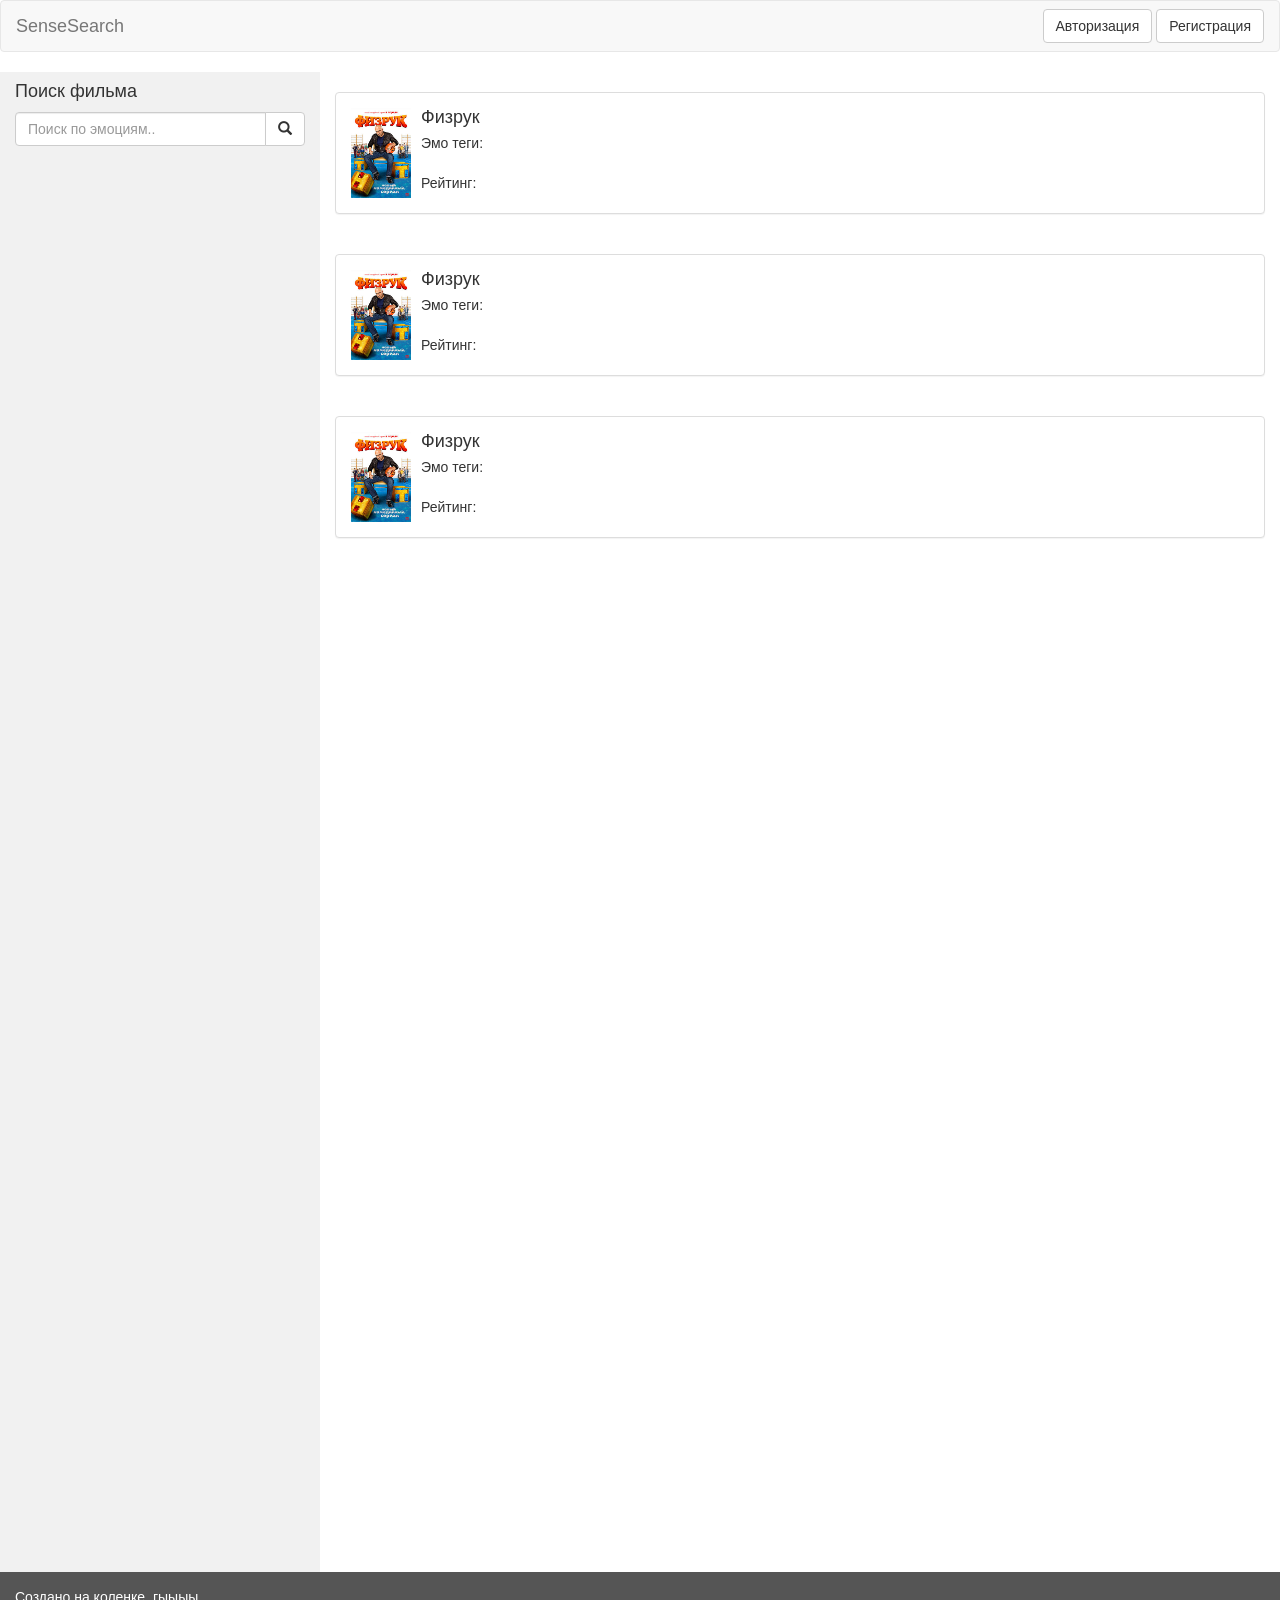
==== SiteSenseSearch/MainPage.html @ 9401c29c "Site nihua" ====
<!DOCTYPE html>
<html lang="en">
<head>
  <title>Bootstrap Example</title>
  <meta charset="utf-8">
  <meta name="viewport" content="width=device-width, initial-scale=1">
  <link rel="stylesheet" href="https://maxcdn.bootstrapcdn.com/bootstrap/3.3.7/css/bootstrap.min.css">
  <script src="https://ajax.googleapis.com/ajax/libs/jquery/3.3.1/jquery.min.js"></script>
  <script src="https://maxcdn.bootstrapcdn.com/bootstrap/3.3.7/js/bootstrap.min.js"></script>
  <style>
    /* Set height of the grid so .sidenav can be 100% (adjust if needed) */
    .row.content {height: 1500px}

    /* Set gray background color and 100% height */
    .sidenav {
      background-color: #f1f1f1;
      height: 100%;
    }

    /* Set black background color, white text and some padding */
    footer {
      background-color: #555;
      color: white;
      padding: 15px;
    }

    /* On small screens, set height to 'auto' for sidenav and grid */
    @media screen and (max-width: 767px) {
      .sidenav {
        height: auto;
        padding: 15px;
      }
      .row.content {height: auto;}
    }
  </style>
</head>
<body>

  <nav class="navbar navbar-default">
    <div class="container-fluid">
      <div class="navbar-header">
        <a class="navbar-brand" href="#">SenseSearch</a>
      </div>
      <ul class="nav navbar-nav"></ul>

      <form class="navbar-form navbar-right" role="search">
        <button type="submit" class="btn btn-default">Авторизация</button>
        <button type="submit" class="btn btn-default">Регистрация</button>
      </form>
    </div>
  </nav>

<div class="container-fluid">
  <div class="row content">
    <div class="col-sm-3 sidenav">
      <h4>Поиск фильма</h4>

      <div class="input-group">
        <input type="text" class="form-control" placeholder="Поиск по эмоциям..">
        <span class="input-group-btn">
          <button class="btn btn-default" type="button">
            <span class="glyphicon glyphicon-search"></span>
          </button>
        </span>
      </div>
    </div>


    <br>
    <div class="col-sm-9">

      <div class="panel panel-default">
        <div class="panel-body">
          <div class="media">
            <div class="media-left">
              <img src="imgs/физрук.jpeg" class="media-object" style="width:60px">
            </div>
            <div class="media-body">
              <h4 class="media-heading">Физрук</h4>
              <div>
                Эмо теги:
              </div>
              <br>
              <div tag="rating">
                Рейтинг:
              </div>
            </div>
          </div>
        </div>
      </div>

      <br>

      <div class="panel panel-default">
        <div class="panel-body">
          <div class="media">
            <div class="media-left">
              <img src="imgs/физрук.jpeg" class="media-object" style="width:60px">
            </div>
            <div class="media-body">
              <h4 class="media-heading">Физрук</h4>
              <div>
                Эмо теги:
              </div>
              <br>
              <div tag="rating">
                Рейтинг:
              </div>
            </div>
          </div>
        </div>
      </div>

      <br>

      <div class="panel panel-default">
        <div class="panel-body">
          <div class="media">
            <div class="media-left">
              <img src="imgs/физрук.jpeg" class="media-object" style="width:60px">
            </div>
            <div class="media-body">
              <h4 class="media-heading">Физрук</h4>
              <div>
                Эмо теги:
              </div>
              <br>
              <div tag="rating">
                Рейтинг:
              </div>
            </div>
          </div>
        </div>
      </div>

    </div>

  </div>
</div>

<footer class="container-fluid">
  <p>Создано на коленке, гыыыы</p>
</footer>

</body>
</html>
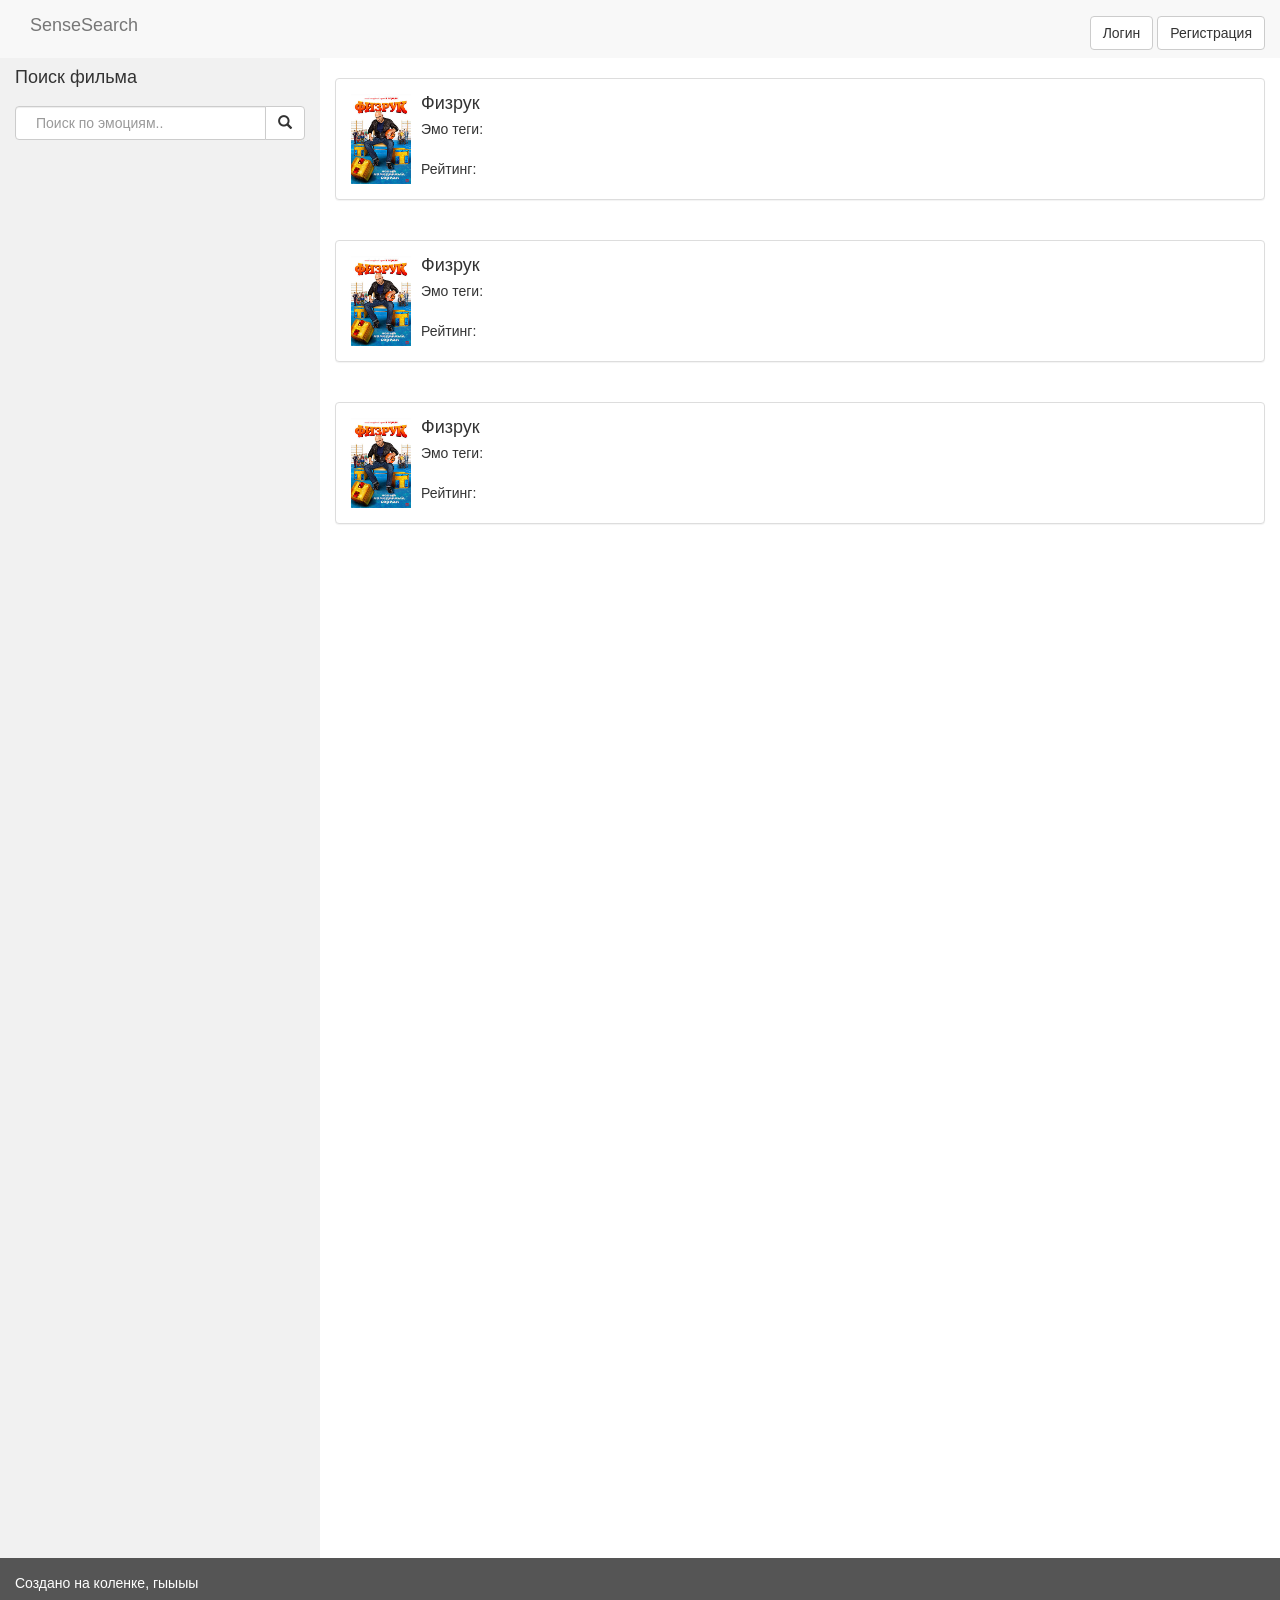
==== commit 75d2b499: "Site Добавил авторизацию и регистрацию" ====
--- a/SiteSenseSearch/MainPage.html
+++ b/SiteSenseSearch/MainPage.html
@@ -8,6 +8,8 @@
   <script src="https://ajax.googleapis.com/ajax/libs/jquery/3.3.1/jquery.min.js"></script>
   <script src="https://maxcdn.bootstrapcdn.com/bootstrap/3.3.7/js/bootstrap.min.js"></script>
   <style>
+    body {font-family: Arial, Helvetica, sans-serif;}
+    form {border: 3px solid #f1f1f1;}
     /* Set height of the grid so .sidenav can be 100% (adjust if needed) */
     .row.content {height: 1500px}
 
@@ -24,19 +26,75 @@
       padding: 15px;
     }
 
+    input[type=text], input[type=password] {
+        padding: 12px 20px;
+        margin: 8px 0;
+        display: inline-block;
+        border: 1px solid #ccc;
+        box-sizing: border-box;
+    }
+
+    .container {
+      width: 80%;
+    }
+
+    button {
+        background-color: #4CAF50;
+        color: white;
+        padding: 14px 20px;
+        margin: 8px 0;
+        border: none;
+        cursor: pointer;
+    }
+
+    button:hover {
+        opacity: 0.8;
+    }
+
+    .cancelbtn {
+        padding: 10px 18px;
+        background-color: #f44336;
+    }
+
+    .imgcontainer {
+        text-align: center;
+        margin: 24px 0 12px 0;
+    }
+
+    img.avatar {
+        width: 40%;
+        border-radius: 50%;
+    }
+
+    span.psw {
+        float: right;
+        padding-top: 16px;
+    }
+
+
+
     /* On small screens, set height to 'auto' for sidenav and grid */
-    @media screen and (max-width: 767px) {
+    @media screen and (max-width: 300px) {
       .sidenav {
         height: auto;
         padding: 15px;
       }
       .row.content {height: auto;}
+      span.psw {
+         display: block;
+         float: none;
+      }
+      .cancelbtn {
+         width: 100%;
+      }
     }
   </style>
 </head>
+
+
 <body>
 
-  <nav class="navbar navbar-default">
+  <nav class="default navbar-default">
     <div class="container-fluid">
       <div class="navbar-header">
         <a class="navbar-brand" href="#">SenseSearch</a>
@@ -44,8 +102,8 @@
       <ul class="nav navbar-nav"></ul>
 
       <form class="navbar-form navbar-right" role="search">
-        <button type="submit" class="btn btn-default">Авторизация</button>
-        <button type="submit" class="btn btn-default">Регистрация</button>
+        <button type="button" class="btn btn-default" data-toggle="modal" data-target="#loginModal">Логин</button>
+        <button type="button" class="btn btn-default" data-toggle="modal" data-target="#regModal">Регистрация</button>
       </form>
     </div>
   </nav>
@@ -138,6 +196,53 @@
   </div>
 </div>
 
+
+<!-- Login -->
+<div class="modal fade" id="loginModal" role="dialog">
+<div class="modal-dialog modal-sm"  style="background-color:#ffff;">
+    <form action="">
+      <div class="container">
+        <br>
+        <label for="uname"><b>Логин</b></label>
+        <br>
+        <input type="text" placeholder="Enter Username" name="uname" required>
+        <br>
+        <label for="psw"><b>Пароль</b></label>
+        <br>
+        <input type="password" placeholder="Enter Password" name="psw" required>
+        <br>
+        <button type="submit" style="padding: 10px 18px;">Авторизироваться</button>
+        <br>
+      </div>
+    </form>
+</div>
+</div>
+
+<!-- Login -->
+<div class="modal fade" id="regModal" role="dialog">
+<div class="modal-dialog modal-sm"  style="background-color:#ffff;">
+    <form action="">
+      <div class="container">
+        <br>
+        <label for="uname"><b>Логин</b></label>
+        <br>
+        <input type="text" placeholder="Enter Username" name="uname" required>
+        <br>
+        <label for="psw"><b>Пароль</b></label>
+        <br>
+        <input type="password" placeholder="Enter Password" name="psw" required>
+        <br>
+        <label for="psw"><b>Почта</b></label>
+        <br>
+        <input type="text" placeholder="Enter Email" name="eml" required>
+        <br>
+        <button type="submit" style="padding: 10px 18px;">Зарегистрироваться</button>
+        <br>
+      </div>
+    </form>
+</div>
+</div>
+
 <footer class="container-fluid">
   <p>Создано на коленке, гыыыы</p>
 </footer>
